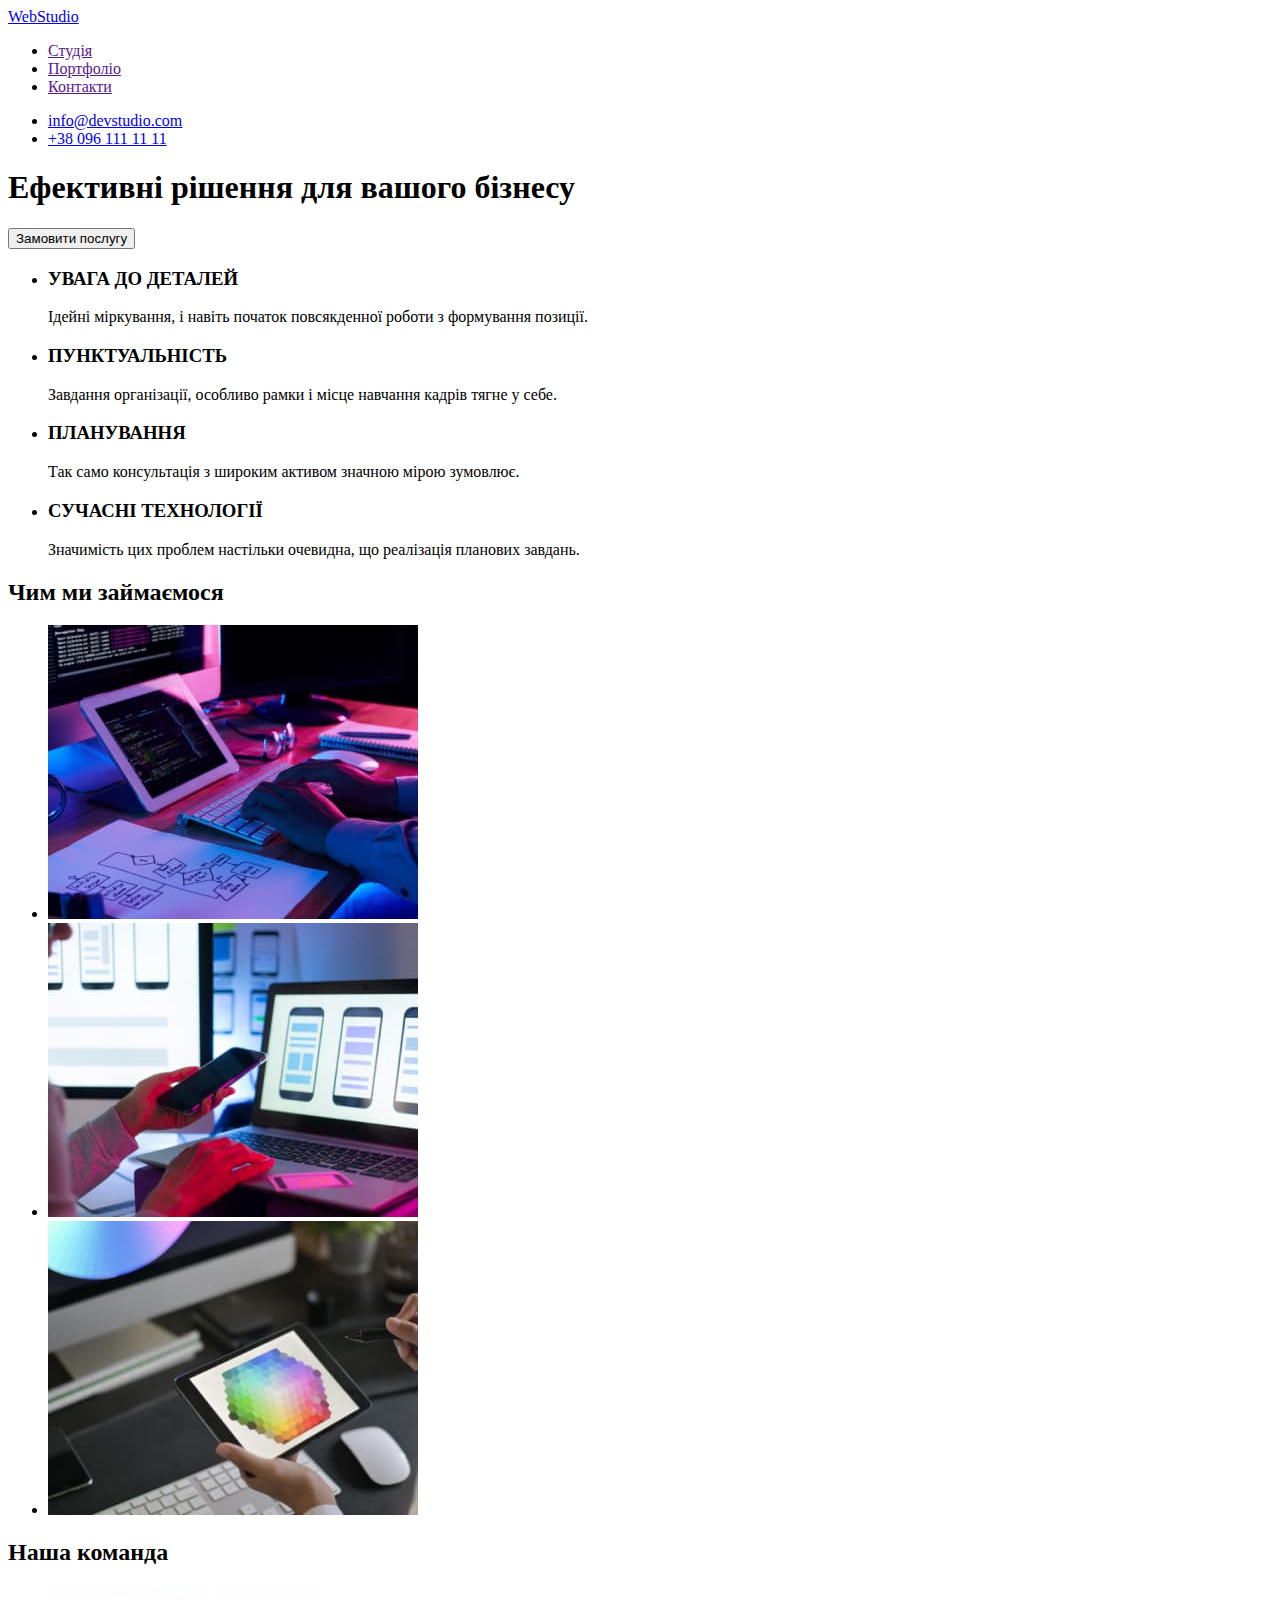
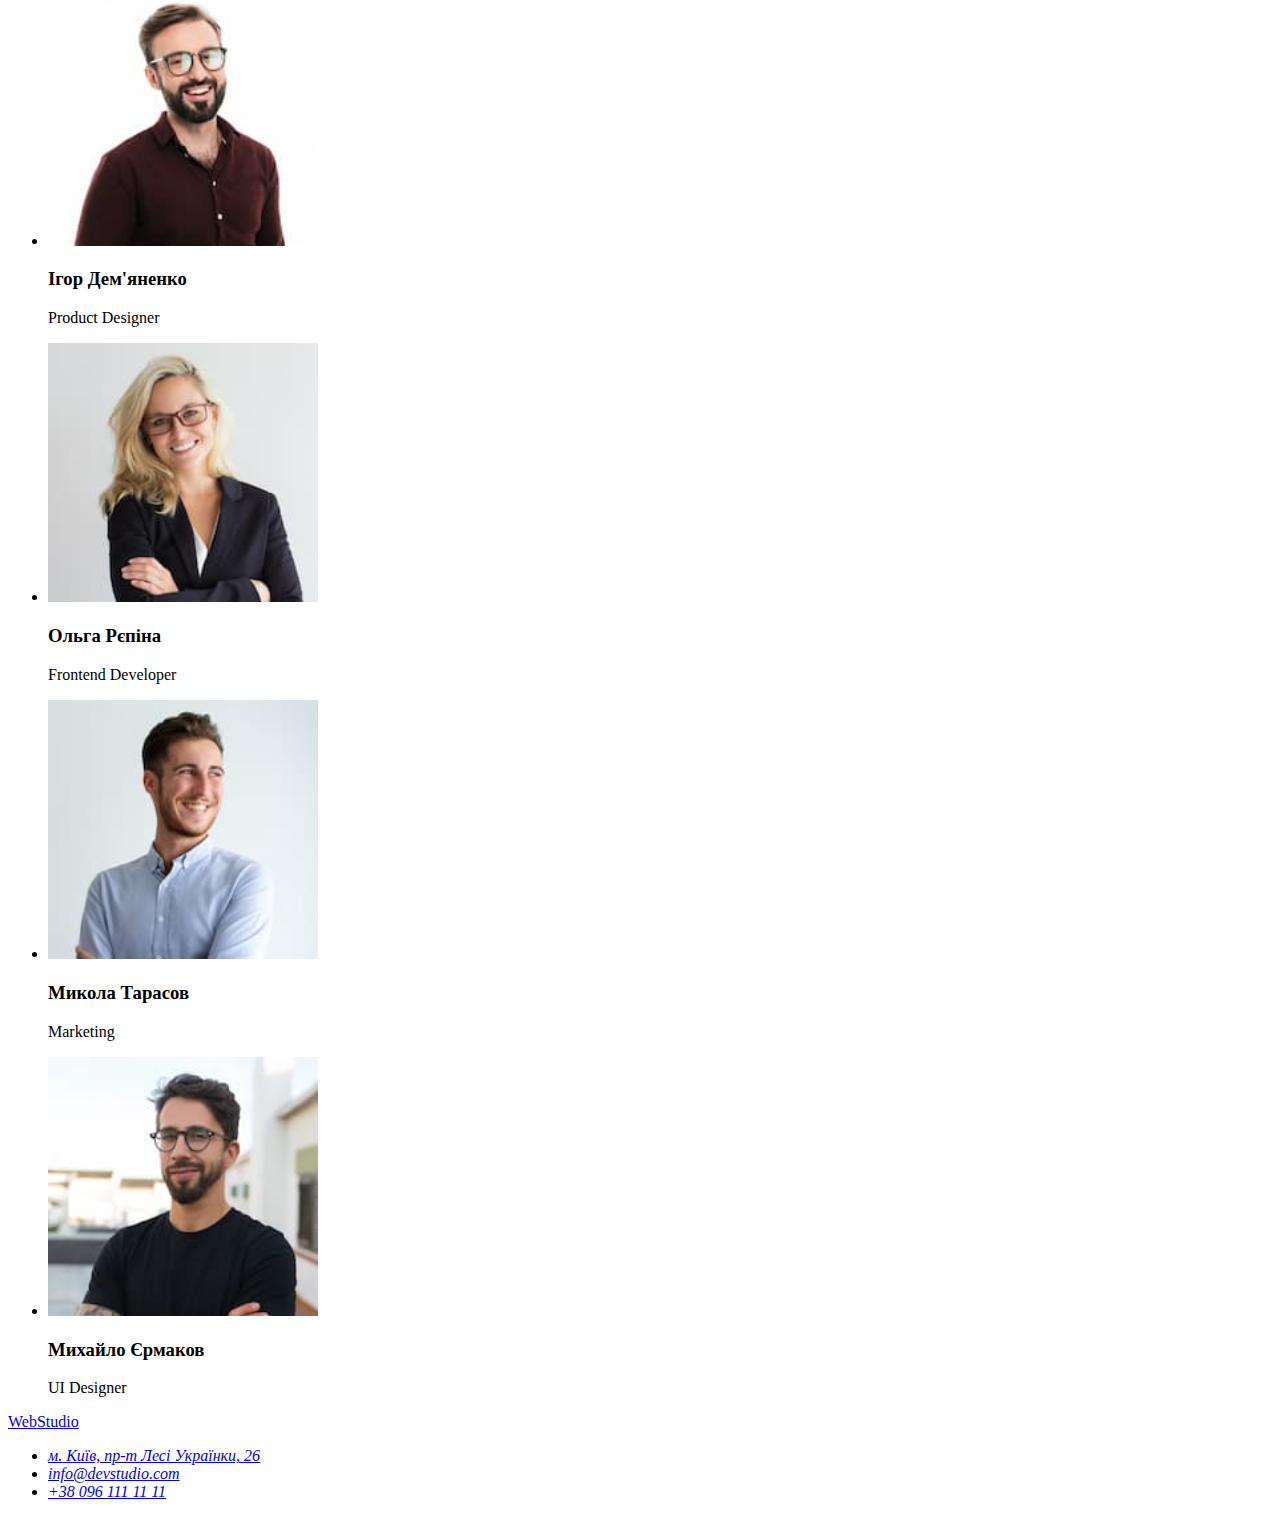
==== index.html @ 149b7e0f "added files" ====
<!DOCTYPE html>
<html lang="uk">
<head>
    <meta charset="UTF-8">
    <meta http-equiv="X-UA-Compatible" content="IE=edge">
    <meta name="viewport" content="width=device-width, initial-scale=1.0">
    <title>Студія</title>
</head>
<body>
<header>
<nav>
        <a href="./index.html"><span>Web</span>Studio</a>
    <ul>
    <li><a href="">Студія</a></li>
    <li><a href="">Портфоліо</a></li>
    <li><a href="">Контакти</a></li>
    </ul>
</nav>
<ul>
  <li><a href="mailto:info@devstudio.com">info@devstudio.com</a></li>
  <li><a href="tel:+380961111111">+38 096 111 11 11</a>
  </ul>
<section>
    <!-- Шапка -->
    <h1>Ефективні рішення для вашого бізнесу</h1>
    <button type="button">Замовити послугу</button>
</section>
</header>
<main>
    <section>
        <!-- Особливості -->
        <h2 hidden>Головне</h2>
    <ul>
        <li>
            <h3>УВАГА ДО ДЕТАЛЕЙ</h3>
            <p>Ідейні міркування, і навіть початок повсякденної роботи з формування позиції.</p>
        </li>
        <li>
            <h3>ПУНКТУАЛЬНІСТЬ</h3>
            <p>Завдання організації, особливо рамки і місце навчання кадрів тягне у себе.</p>
        </li>
        <li>
            <h3>ПЛАНУВАННЯ</h3>
            <p>Так само консультація з широким активом значною мірою зумовлює.</p>
        </li>
        <li>
            <h3>СУЧАСНІ ТЕХНОЛОГІЇ</h3>
            <p>Значимість цих проблем настільки очевидна, що реалізація планових завдань.</p>
        </li>
    </ul>
    </section>
    <section>
        <!-- Чим займаємося -->
        <h2>Чим ми займаємося</h2>
        <ul>
            <li><img src="./images/WhatWedo/box1.jpg" alt="photo1" width="370"></li>
            <li><img src="./images/WhatWedo/box2.jpg" alt="photo2" width="370"></li>
            <li><img src="./images/WhatWedo/box3.jpg" alt="photo3" width="370"></li>
        </ul>
    </section>
    <section>
        <!-- Наша команда -->
        <h2>Наша команда</h2>
        <ul>
            <li>
                <img src="./images/Team/1.jpg" alt="photo 1" width="270">
                <h3>Ігор Дем'яненко</h3>
                <p>Product Designer</p>
            </li>
            <li>
                <img src="./images/Team/2.jpg" alt="photo2" width="270">
                <h3>Ольга Рєпіна</h3>
                <p>Frontend Developer</p>
            </li>
            <li>
                <img src="./images/Team/3.jpg" alt="photo3" width="270">
                <h3>Микола Тарасов</h3>
                <p>Marketing</p>
            </li>
            <li>
                <img src="./images/Team/4.jpg" alt="photo4" width="270">
                <h3>Михайло Єрмаков</h3>
                <p>UI Designer</p>
            </li>
        </ul>
    </section>
</main>
<footer>
    <section>
        <!-- Підвал -->
    <a href="./index.html"><span>Web</span>Studio</a>
    <address>
              <ul>
                <li><a href="https://goo.gl/maps/DitQ5L7CLAvDK1iu7" target="_blank">м. Київ, пр-т Лесі Українки, 26</a></li>
                <li><a href="mailto:info@devstudio.com">info@devstudio.com</a></li>
                <li><a href="tel:+380961111111">+38 096 111 11 11</a></li>
              </ul>
    </address>
</section>
</footer>
</body>
</html>
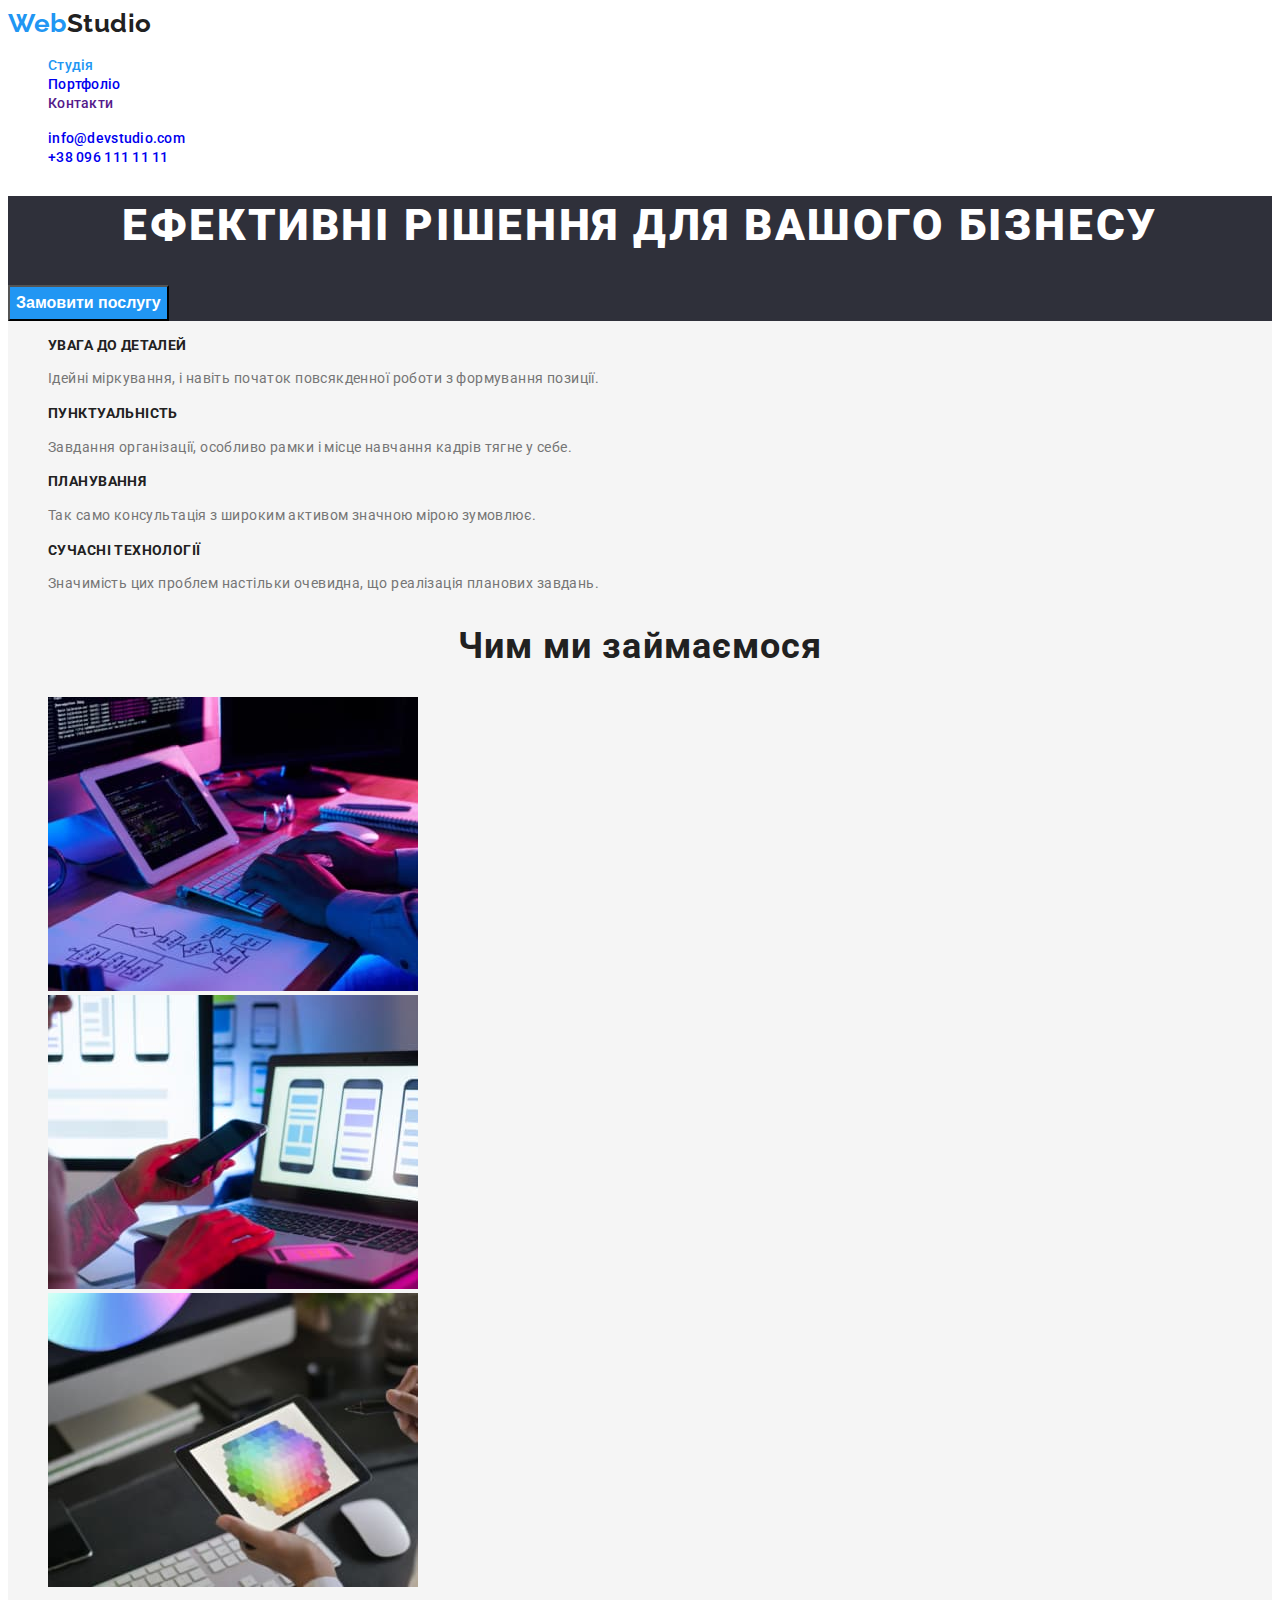
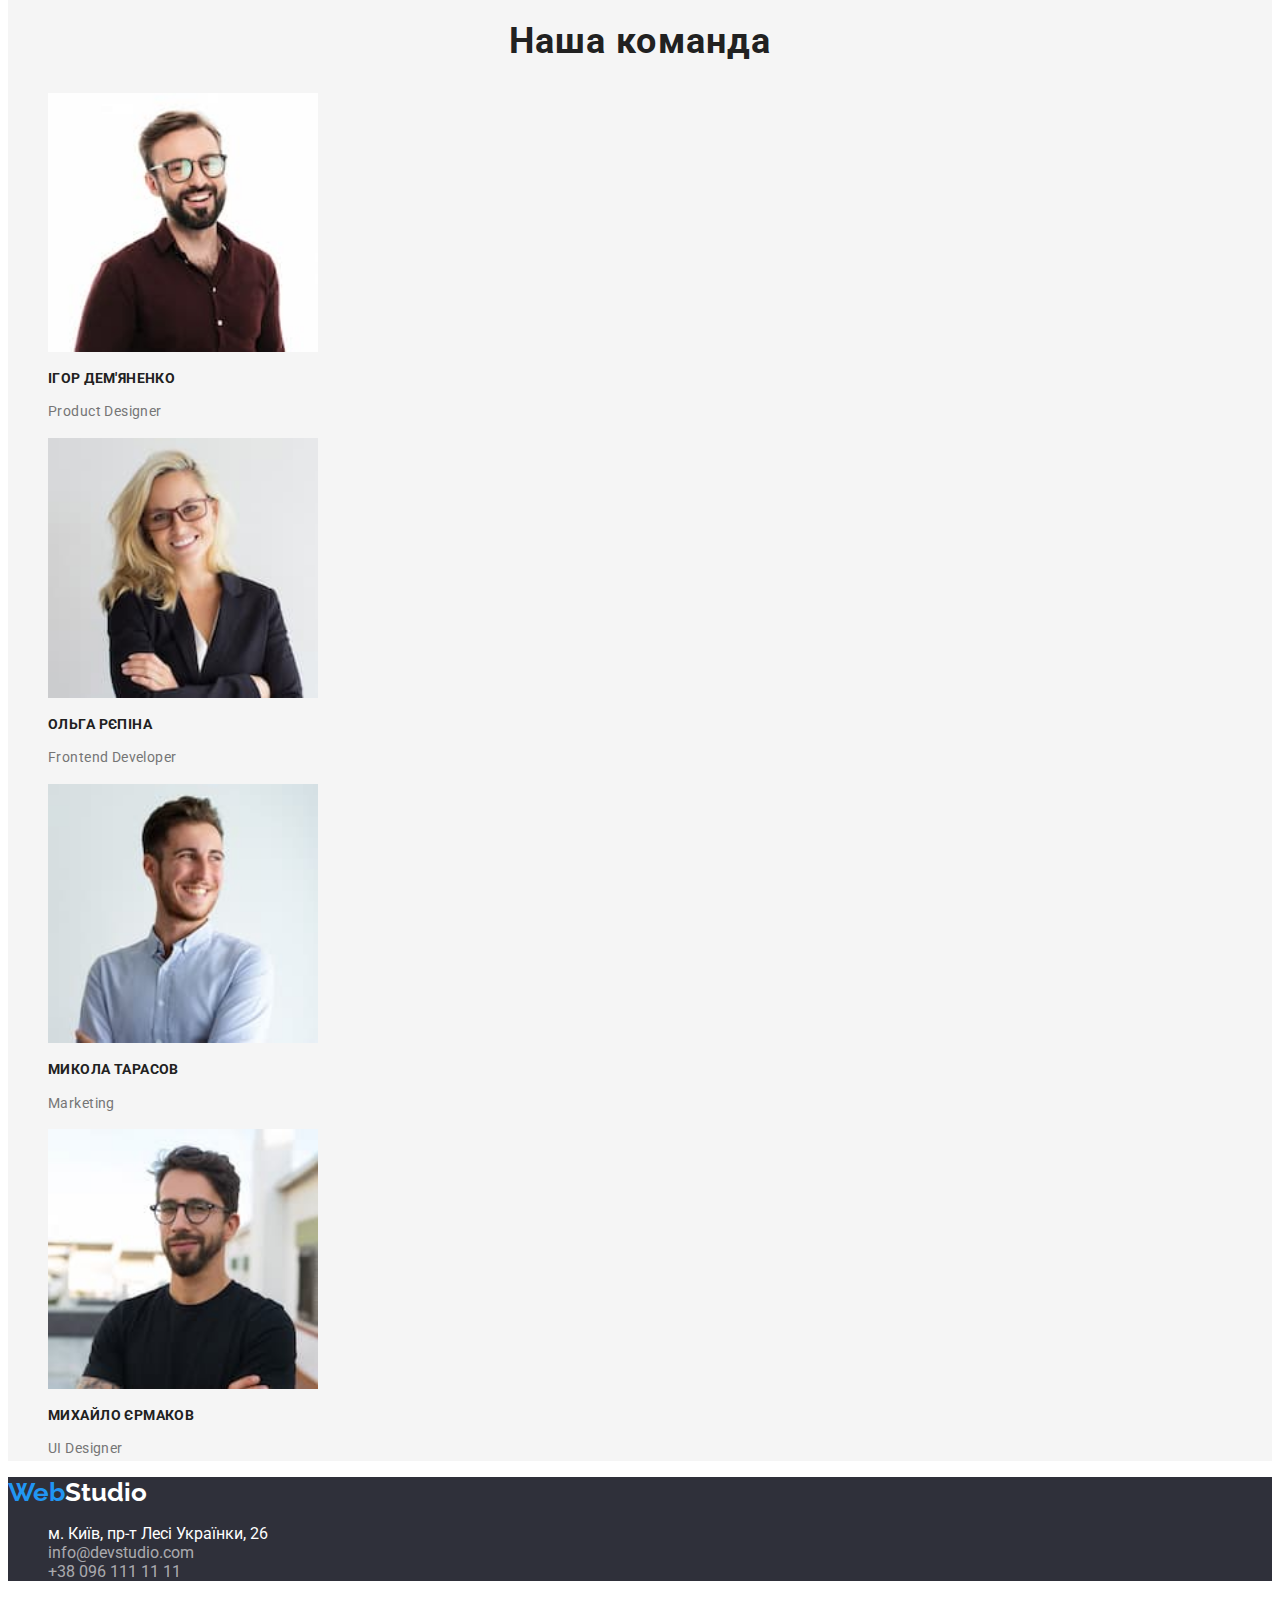
==== commit 103c26fc: "added portfolio and styled" ====
--- a/index.html
+++ b/index.html
@@ -1,102 +1,117 @@
 <!DOCTYPE html>
 <html lang="uk">
-<head>
-    <meta charset="UTF-8">
-    <meta http-equiv="X-UA-Compatible" content="IE=edge">
-    <meta name="viewport" content="width=device-width, initial-scale=1.0">
+  <head>
+    <meta charset="UTF-8" />
+    <meta http-equiv="X-UA-Compatible" content="IE=edge" />
+    <meta name="viewport" content="width=device-width, initial-scale=1.0" />
     <title>Студія</title>
-</head>
-<body>
-<header>
-<nav>
-        <a href="./index.html"><span>Web</span>Studio</a>
-    <ul>
-    <li><a href="">Студія</a></li>
-    <li><a href="">Портфоліо</a></li>
-    <li><a href="">Контакти</a></li>
-    </ul>
-</nav>
-<ul>
-  <li><a href="mailto:info@devstudio.com">info@devstudio.com</a></li>
-  <li><a href="tel:+380961111111">+38 096 111 11 11</a>
-  </ul>
-<section>
-    <!-- Шапка -->
-    <h1>Ефективні рішення для вашого бізнесу</h1>
-    <button type="button">Замовити послугу</button>
-</section>
-</header>
-<main>
-    <section>
+    <link rel="stylesheet" href="./css/styles.css" />
+    <link
+      href="https://fonts.googleapis.com/css2?family=Oleo+Script&family=Raleway:wght@700&family=Roboto:wght@400;500;700;900&display=swap"
+      rel="stylesheet"
+    />
+  </head>
+  <body class="page">
+    <header class="page-header">
+      <nav class="site-nav">
+        <a href="./index.html" class="logo"><span class="logo-blue">Web</span>Studio</a>
+        <ul class="site-nav-list">
+          <li><a href="" class="link current">Студія</a></li>
+          <li><a href="./portfolio.html" class="link">Портфоліо</a></li>
+          <li><a href="" class="link">Контакти</a></li>
+        </ul>
+      </nav>
+      <ul class="auth-nav">
+        <li><a href="mailto:info@devstudio.com" class="link">info@devstudio.com</a></li>
+        <li><a href="tel:+380961111111" class="link">+38 096 111 11 11</a></li>
+      </ul>
+    </header>
+    <main>
+      <section class="hero">
+        <!-- секція-герой -->
+        <h1 class="hero-title">Ефективні рішення для вашого бізнесу</h1>
+        <button type="button" class="btn">Замовити послугу</button>
+      </section>
+      <section>
         <!-- Особливості -->
-        <h2 hidden>Головне</h2>
-    <ul>
-        <li>
-            <h3>УВАГА ДО ДЕТАЛЕЙ</h3>
-            <p>Ідейні міркування, і навіть початок повсякденної роботи з формування позиції.</p>
-        </li>
-        <li>
-            <h3>ПУНКТУАЛЬНІСТЬ</h3>
-            <p>Завдання організації, особливо рамки і місце навчання кадрів тягне у себе.</p>
-        </li>
-        <li>
-            <h3>ПЛАНУВАННЯ</h3>
-            <p>Так само консультація з широким активом значною мірою зумовлює.</p>
-        </li>
-        <li>
-            <h3>СУЧАСНІ ТЕХНОЛОГІЇ</h3>
-            <p>Значимість цих проблем настільки очевидна, що реалізація планових завдань.</p>
-        </li>
-    </ul>
-    </section>
-    <section>
+        <h2 hidden class="visually-hidden">Головна</h2>
+        <ul class="list-tittle-list">
+          <li>
+            <h3 class="list-title">УВАГА ДО ДЕТАЛЕЙ</h3>
+            <p class="main-text">
+              Ідейні міркування, і навіть початок повсякденної роботи з формування позиції.
+            </p>
+          </li>
+          <li>
+            <h3 class="list-title">ПУНКТУАЛЬНІСТЬ</h3>
+            <p class="main-text">
+              Завдання організації, особливо рамки і місце навчання кадрів тягне у себе.
+            </p>
+          </li>
+          <li>
+            <h3 class="list-title">ПЛАНУВАННЯ</h3>
+            <p class="main-text">Так само консультація з широким активом значною мірою зумовлює.</p>
+          </li>
+          <li>
+            <h3 class="list-title">СУЧАСНІ ТЕХНОЛОГІЇ</h3>
+            <p class="main-text">
+              Значимість цих проблем настільки очевидна, що реалізація планових завдань.
+            </p>
+          </li>
+        </ul>
+      </section>
+      <section>
         <!-- Чим займаємося -->
-        <h2>Чим ми займаємося</h2>
+        <h2 class="title">Чим ми займаємося</h2>
         <ul>
-            <li><img src="./images/WhatWedo/box1.jpg" alt="photo1" width="370"></li>
-            <li><img src="./images/WhatWedo/box2.jpg" alt="photo2" width="370"></li>
-            <li><img src="./images/WhatWedo/box3.jpg" alt="photo3" width="370"></li>
+          <li><img src="./images/WhatWedo/box1.jpg" alt="photo1" width="370" /></li>
+          <li><img src="./images/WhatWedo/box2.jpg" alt="photo2" width="370" /></li>
+          <li><img src="./images/WhatWedo/box3.jpg" alt="photo3" width="370" /></li>
         </ul>
-    </section>
-    <section>
+      </section>
+      <section>
         <!-- Наша команда -->
-        <h2>Наша команда</h2>
-        <ul>
+        <h2 class="title">Наша команда</h2>
+        <ul class="list-title-list">
+          <li>
+            <img src="./images/Team/1.jpg" alt="photo 1" width="270" />
+            <h3 class="list-title">Ігор Дем'яненко</h3>
+            <p class="main-text">Product Designer</p>
+          </li>
+          <li>
+            <img src="./images/Team/2.jpg" alt="photo2" width="270" />
+            <h3 class="list-title">Ольга Рєпіна</h3>
+            <p class="main-text">Frontend Developer</p>
+          </li>
+          <li>
+            <img src="./images/Team/3.jpg" alt="photo3" width="270" />
+            <h3 class="list-title">Микола Тарасов</h3>
+            <p class="main-text">Marketing</p>
+          </li>
+          <li>
+            <img src="./images/Team/4.jpg" alt="photo4" width="270" />
+            <h3 class="list-title">Михайло Єрмаков</h3>
+            <p class="main-text">UI Designer</p>
+          </li>
+        </ul>
+      </section>
+    </main>
+    <footer class="footer">
+      <section>
+        <!-- Підвал -->
+        <a href="./index.html" class="logo-footer"><span class="logo-blue">Web</span>Studio</a>
+        <address>
+          <ul class="contacts-list">
             <li>
-                <img src="./images/Team/1.jpg" alt="photo 1" width="270">
-                <h3>Ігор Дем'яненко</h3>
-                <p>Product Designer</p>
+              <a href="https://goo.gl/maps/DitQ5L7CLAvDK1iu7" target="_blank" class="link"
+                >м. Київ, пр-т Лесі Українки, 26</a
+              >
             </li>
-            <li>
-                <img src="./images/Team/2.jpg" alt="photo2" width="270">
-                <h3>Ольга Рєпіна</h3>
-                <p>Frontend Developer</p>
-            </li>
-            <li>
-                <img src="./images/Team/3.jpg" alt="photo3" width="270">
-                <h3>Микола Тарасов</h3>
-                <p>Marketing</p>
-            </li>
-            <li>
-                <img src="./images/Team/4.jpg" alt="photo4" width="270">
-                <h3>Михайло Єрмаков</h3>
-                <p>UI Designer</p>
-            </li>
-        </ul>
-    </section>
-</main>
-<footer>
-    <section>
-        <!-- Підвал -->
-    <a href="./index.html"><span>Web</span>Studio</a>
-    <address>
-              <ul>
-                <li><a href="https://goo.gl/maps/DitQ5L7CLAvDK1iu7" target="_blank">м. Київ, пр-т Лесі Українки, 26</a></li>
-                <li><a href="mailto:info@devstudio.com">info@devstudio.com</a></li>
-                <li><a href="tel:+380961111111">+38 096 111 11 11</a></li>
-              </ul>
-    </address>
-</section>
-</footer>
-</body>
-</html>+            <li><a href="mailto:info@devstudio.com" class="link-to">info@devstudio.com</a></li>
+            <li><a href="tel:+380961111111" class="link-to">+38 096 111 11 11</a></li>
+          </ul>
+        </address>
+      </section>
+    </footer>
+  </body>
+</html>
--- a/css/styles.css
+++ b/css/styles.css
@@ -0,0 +1,162 @@
+:root {
+  --primary-text-color: #757575;
+  --secondary-text-color: #212121;
+  --accent-color: #2196f3;
+  --main-backgroud-color: #f5f5f5;
+  --dark-background-color: #2f303a;
+  --background-color-header: #ffffff;
+  --filters-color: #f5f4fa;
+}
+/*   основний колір тексту  #757575 */
+/* вторинний колір тексту #212121 */
+/* білий #FFFFFF */
+/* акцент #2196F3 */
+
+/* колір шапки #FFFFFF */
+/* основний колір фону #F5F5F5 */
+/* колір фона 1 #F5F4FA */
+/* колір фона 2 #2F303A */
+.page {
+  background-color: var(--main-background-color);
+  font-family: 'Roboto',sans-serif;
+  font-style: normal;
+}
+li {
+  list-style-type: none;
+}
+/* header styles */
+.page .logo,
+.logo-footer {
+  font-family: 'Raleway',sans-serif;
+  font-style: normal;
+  font-weight: 700;
+  font-size: 26px;
+  line-height:1.2;
+}
+.page-header {
+  background-color: var(--background-color-header);
+}
+.logo {
+  color: var(--secondary-text-color);
+}
+.logo-blue {
+  color: var(--accent-color);
+}
+.site-nav a,
+.auth-nav a {
+  text-decoration: none;
+  font-weight: 500;
+  font-size: 14px;
+  line-height: 1.15;
+  letter-spacing: 0.02em;
+}
+.link.current {
+  color: var(--accent-color);
+}
+.link:hover,
+.link:focus {
+  color: var(--accent-color);
+}
+/* hero styles */
+.hero,
+.btn {
+  color: #ffffff;
+  background-color: var(--dark-background-color);
+}
+.hero-title {
+  font-weight: 900;
+  font-size: 44px;
+  line-height: 1.36;
+  text-align: center;
+  letter-spacing: 0.06em;
+  text-transform: uppercase;
+}
+.btn {
+  background-color: var(--accent-color);
+  font-weight: 700;
+  font-size: 16px;
+  line-height: 1.88;
+}
+/* main styles */
+main {
+    background-color: var(--main-backgroud-color);
+}
+.list-title {
+  color: var(--secondary-text-color);
+  font-weight: 700;
+  font-size: 14px;
+  line-height: 1.17;
+  letter-spacing: 0.03em;
+  text-transform: uppercase;
+}
+.portfolio .list-title {
+  font-weight: 700;
+  font-size: 18px;
+  line-height: 2;
+}
+.main-text {
+  color: var(--primary-text-color);
+  font-weight: 400;
+  font-size: 14px;
+  line-height: 1.7;
+  letter-spacing: 0.03em;
+}
+.portfolio .main-text {
+  font-weight: 400;
+  font-size: 16px;
+  line-height: 1.87;
+}
+.title {
+  color: var(--secondary-text-color);
+  font-weight: 700;
+  font-size: 36px;
+  line-height: 1.16;
+  text-align: center;
+  letter-spacing: 0.03em;
+}
+.btn-page {
+  background-color: var(--filters-color);
+  color: var(--secondary-text-color);
+  font-weight: 500;
+  font-size: 16px;
+  line-height: 1.62;
+  font-family: inherit;
+}
+.btn-page:hover,
+.btn-page:focus {
+  background-color: var(--accent-color);
+  color: #ffffff;
+}
+/* footer styles */
+.footer {
+  background-color: var(--dark-background-color);
+}
+.logo-footer {
+  text-decoration: none;
+  color: #ffffff;
+}
+.contacts-list a {
+  color: #ffffff;
+  text-decoration: none;
+  font-style: normal;
+}
+.footer .link-to {
+  color: rgba(255, 255, 255, 0.6);
+  font-style: normal;
+}
+.footer .link-to:hover,
+.footer .link-to:focus {
+  color: var(--accent-color);
+}
+.visually-hidden {
+  position: absolute;
+  white-space: nowrap;
+  width: 1px;
+  height: 1px;
+  overflow: hidden;
+  border: 0;
+  padding: 0;
+  clip: rect(0 0 0 0);
+  clip-path: inset(50%);
+  margin: -1px;
+}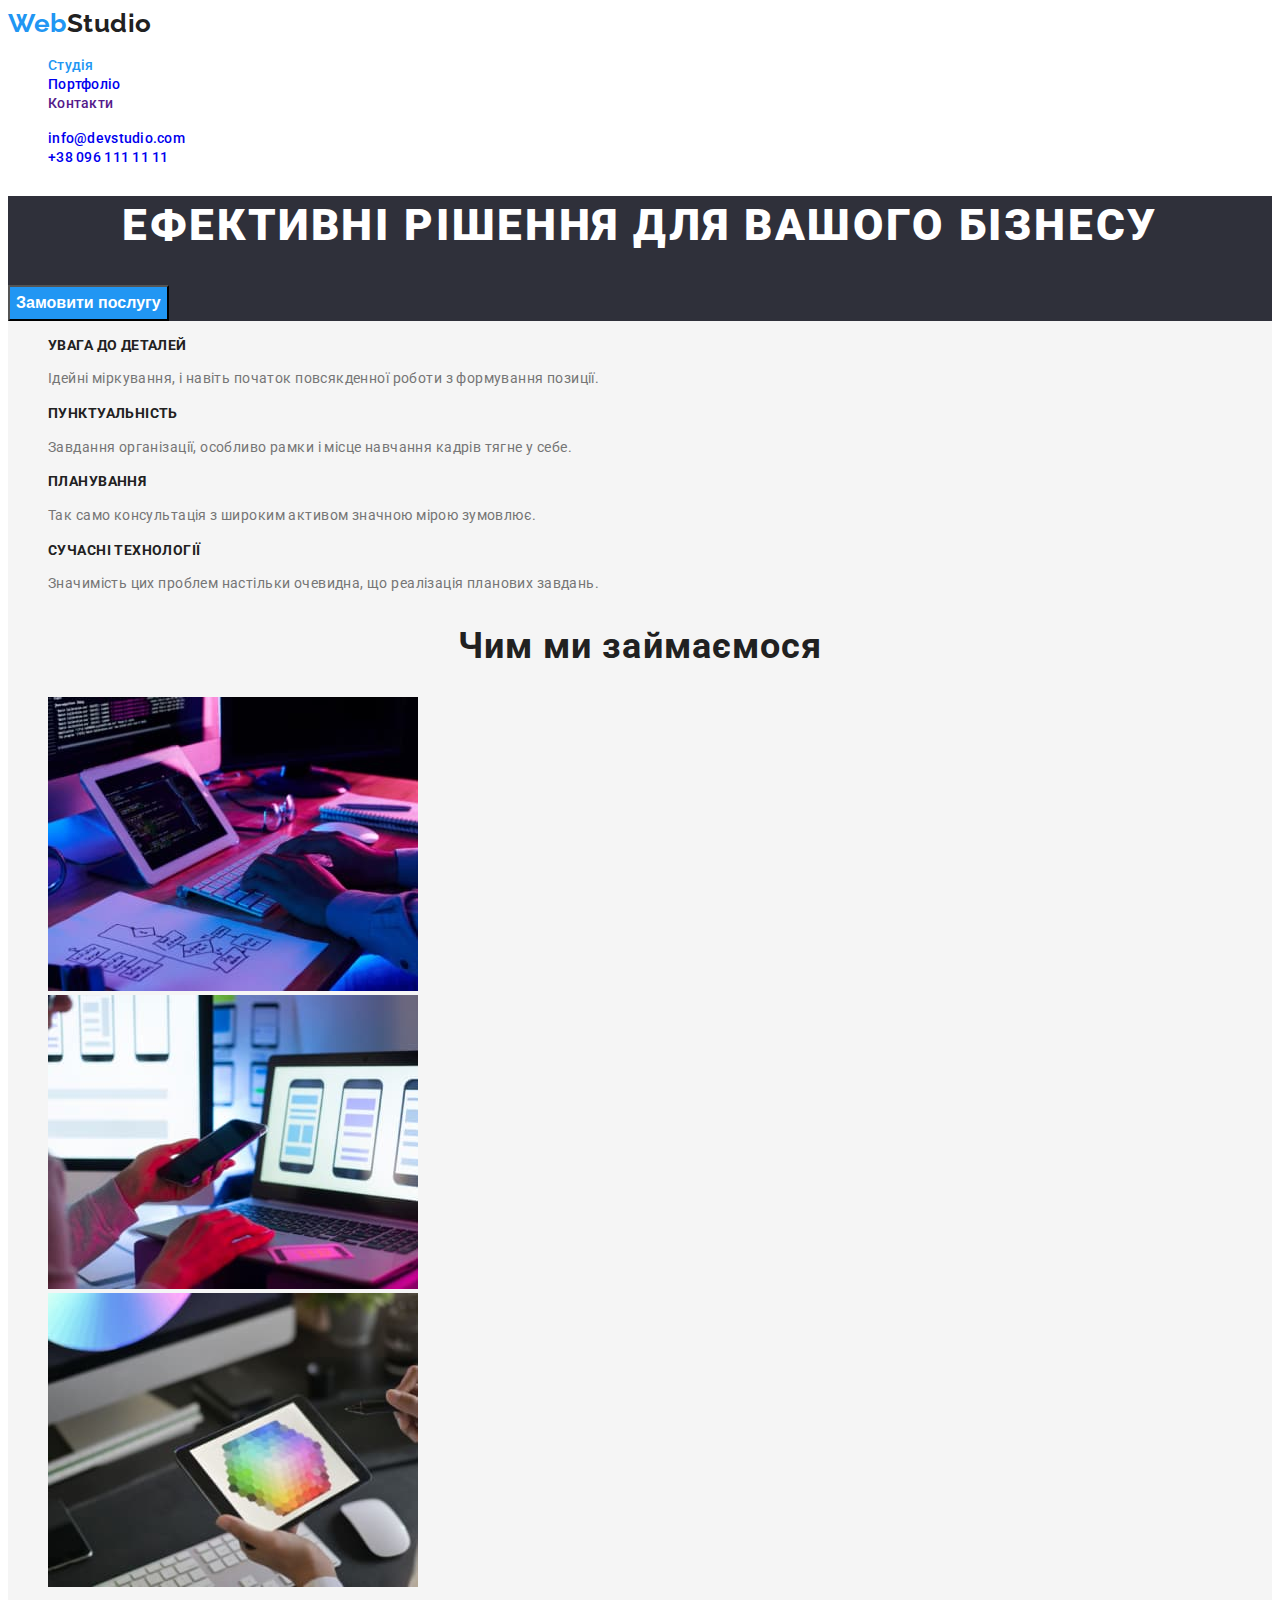
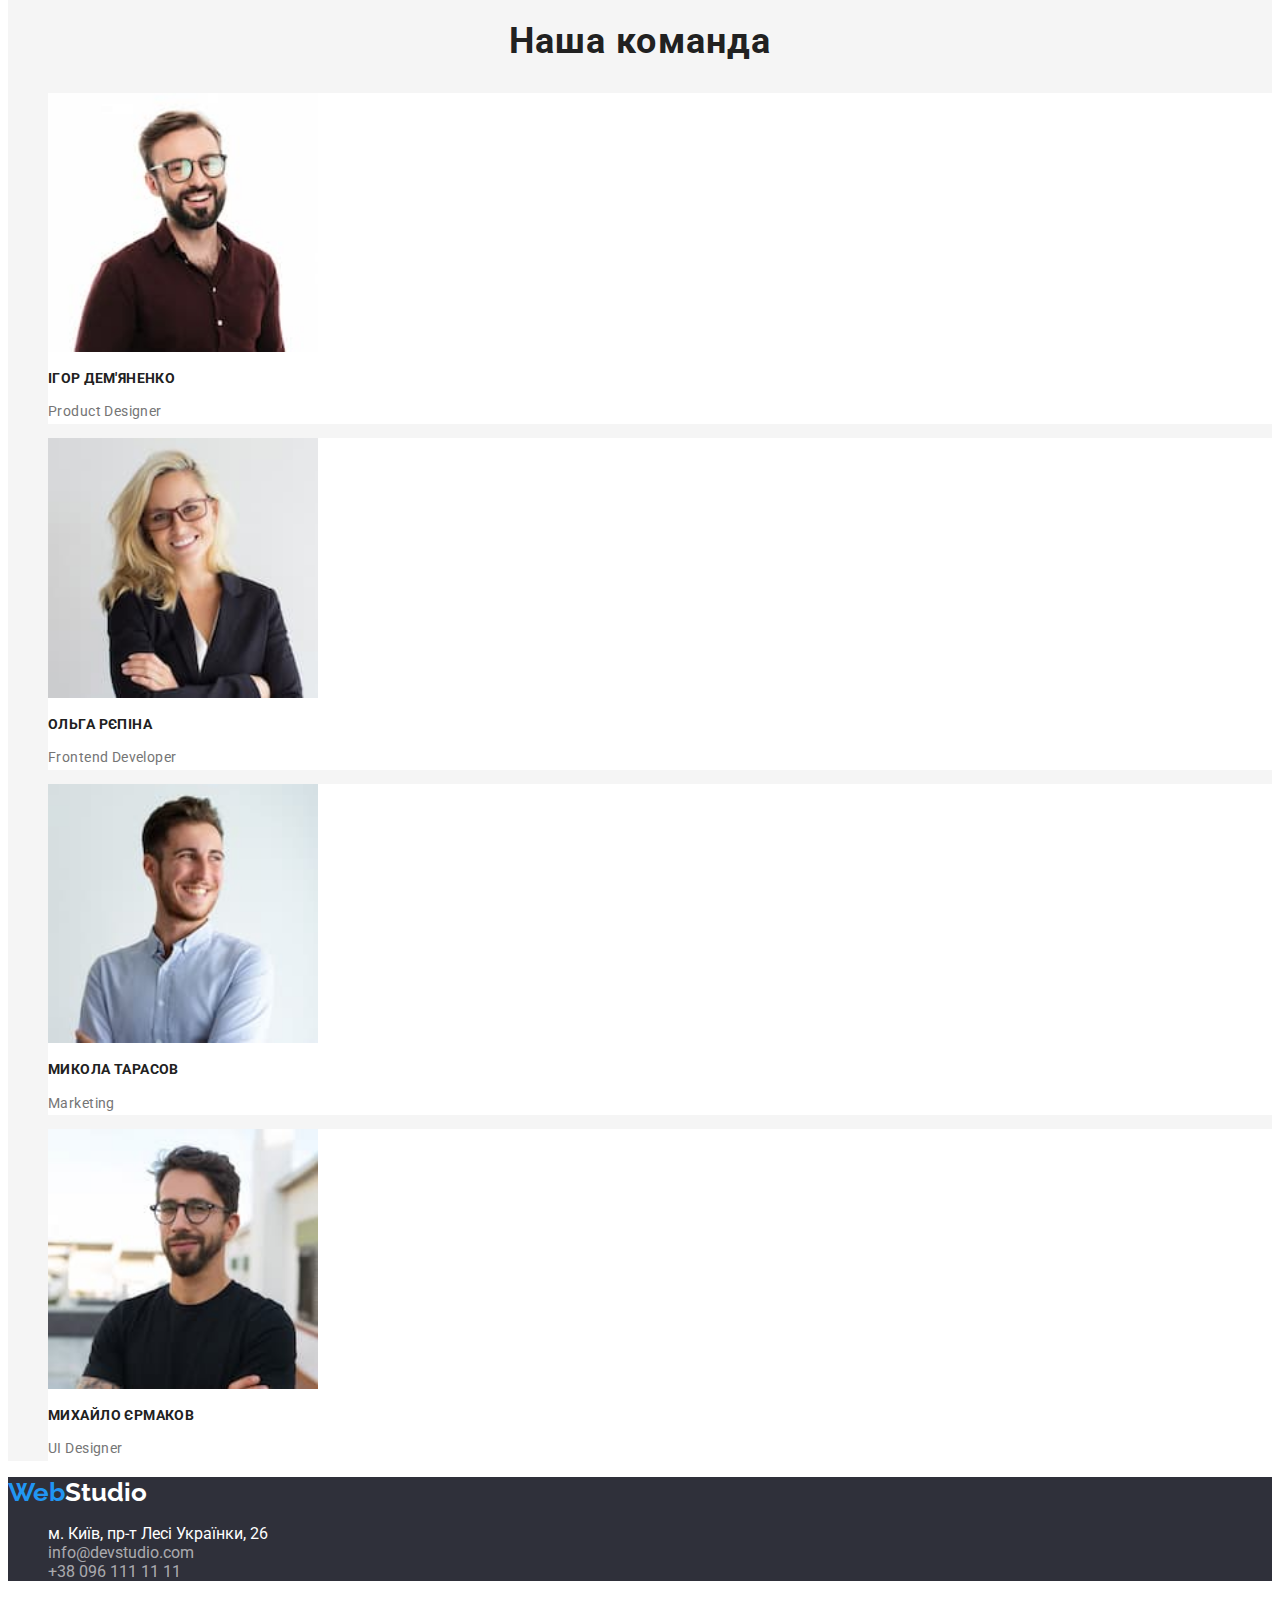
==== commit f6412257: "fixed colors" ====
--- a/index.html
+++ b/index.html
@@ -69,7 +69,7 @@
           <li><img src="./images/WhatWedo/box3.jpg" alt="photo3" width="370" /></li>
         </ul>
       </section>
-      <section>
+      <section class="team-box">
         <!-- Наша команда -->
         <h2 class="title">Наша команда</h2>
         <ul class="list-title-list">
--- a/css/styles.css
+++ b/css/styles.css
@@ -81,6 +81,13 @@
 main {
     background-color: var(--main-backgroud-color);
 }
+.list-title-list li {
+  background-color: #fff;
+}
+section .team-box{
+  background-color: 
+#F5F4FA;
+}
 .list-title {
   color: var(--secondary-text-color);
   font-weight: 700;
@@ -127,6 +134,12 @@
   background-color: var(--accent-color);
   color: #ffffff;
 }
+.buttons-list{ 
+  background-color: #ffffff;
+}
+ .portfolio li {
+  background-color: #eeeeee;
+}
 /* footer styles */
 .footer {
   background-color: var(--dark-background-color);
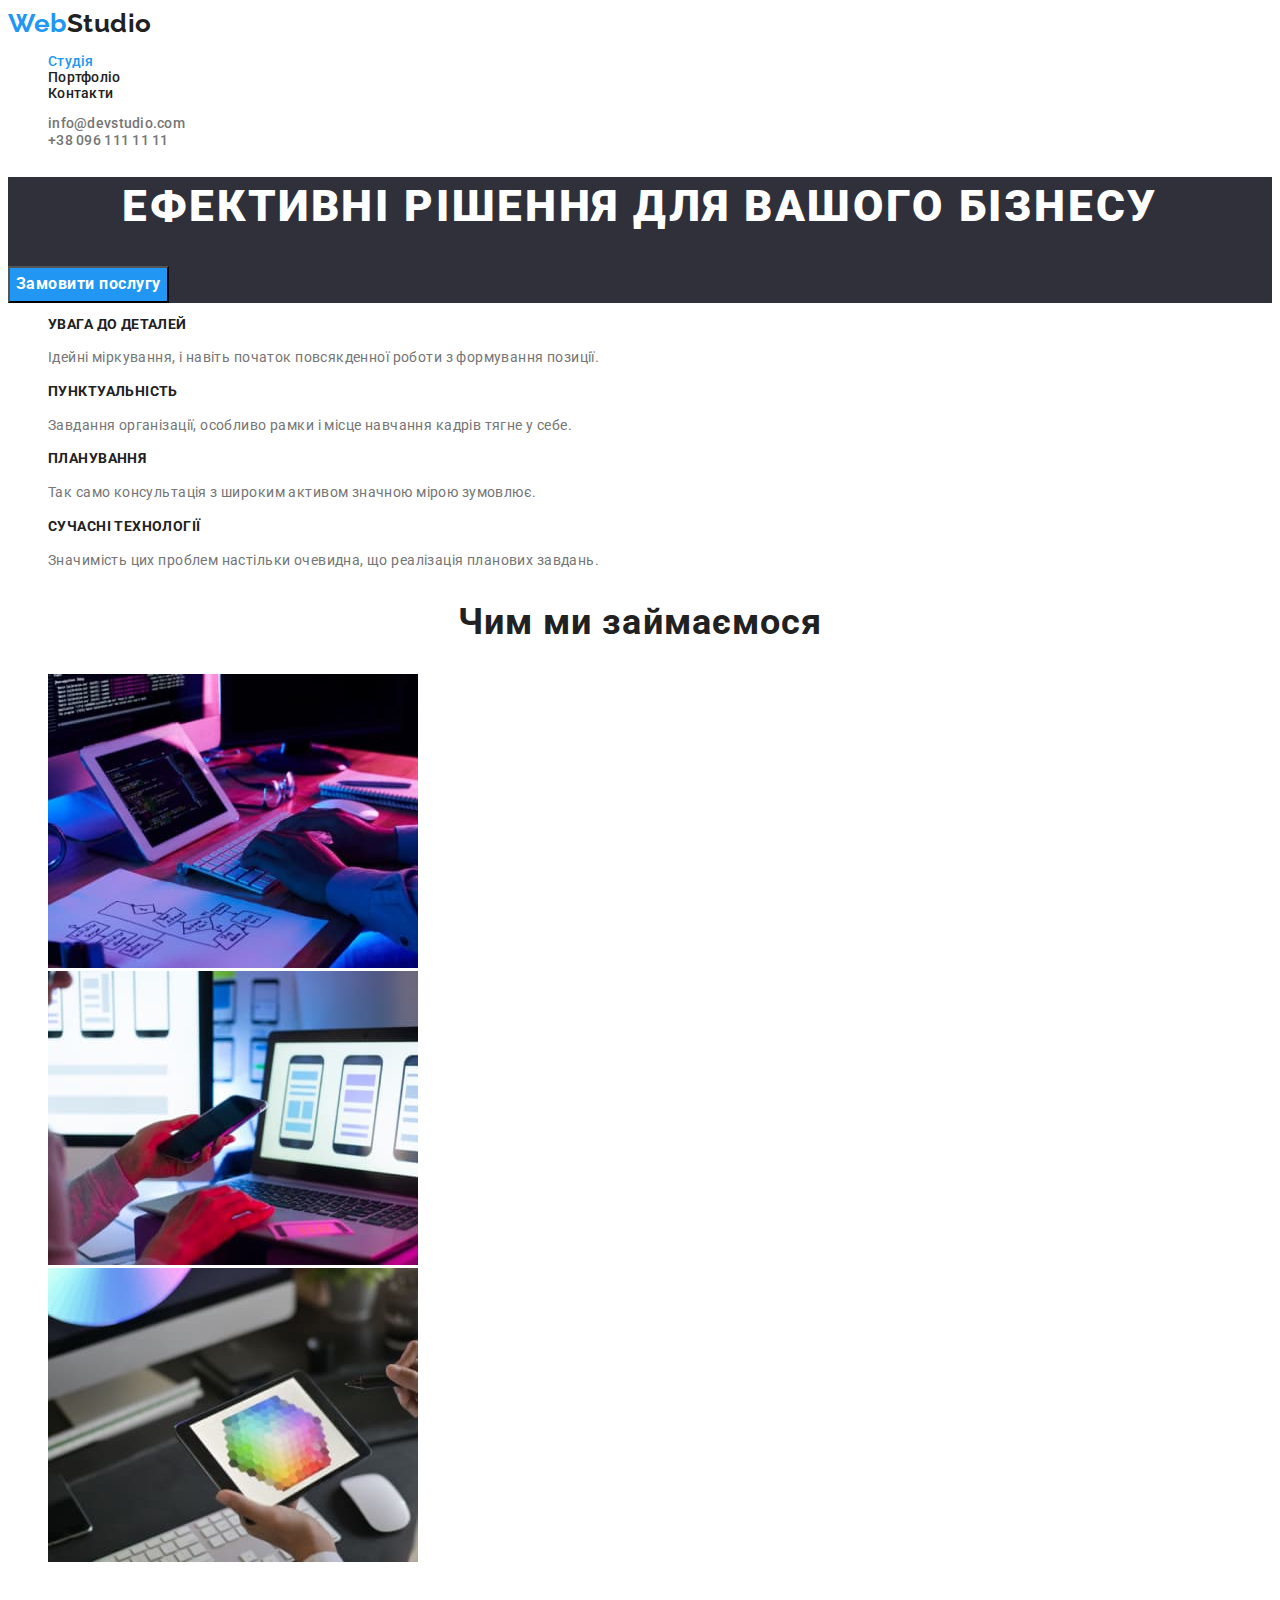
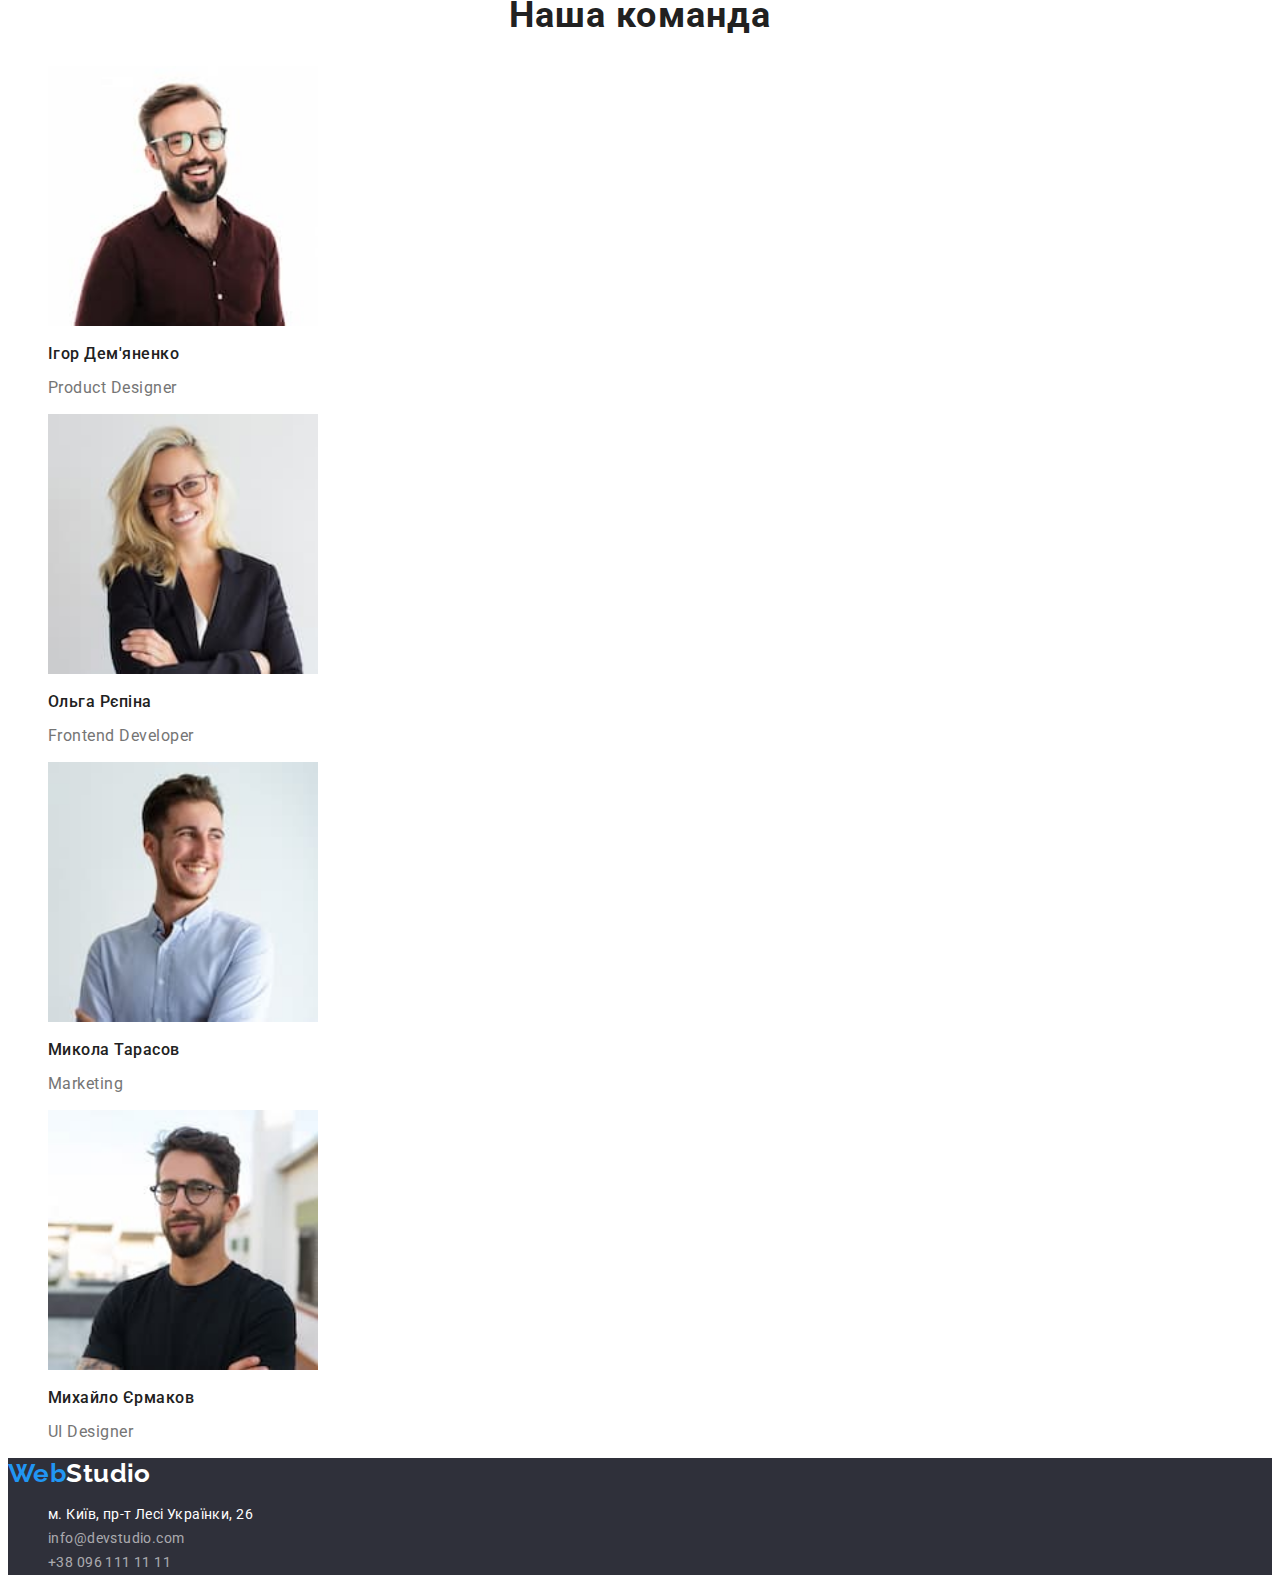
==== commit 08812a11: "fixed CSS" ====
--- a/index.html
+++ b/index.html
@@ -26,7 +26,7 @@
         <li><a href="tel:+380961111111" class="link">+38 096 111 11 11</a></li>
       </ul>
     </header>
-    <main>
+    <main class="main">
       <section class="hero">
         <!-- секція-герой -->
         <h1 class="hero-title">Ефективні рішення для вашого бізнесу</h1>
@@ -34,26 +34,26 @@
       </section>
       <section>
         <!-- Особливості -->
-        <h2 hidden class="visually-hidden">Головна</h2>
-        <ul class="list-tittle-list">
+        <h1 hidden class="visually-hidden">Головна</h1>
+        <ul class="main-list">
           <li>
-            <h3 class="list-title">УВАГА ДО ДЕТАЛЕЙ</h3>
+            <h2 class="list-title">УВАГА ДО ДЕТАЛЕЙ</h2>
             <p class="main-text">
               Ідейні міркування, і навіть початок повсякденної роботи з формування позиції.
             </p>
           </li>
           <li>
-            <h3 class="list-title">ПУНКТУАЛЬНІСТЬ</h3>
+            <h2 class="list-title">ПУНКТУАЛЬНІСТЬ</h2>
             <p class="main-text">
               Завдання організації, особливо рамки і місце навчання кадрів тягне у себе.
             </p>
           </li>
           <li>
-            <h3 class="list-title">ПЛАНУВАННЯ</h3>
+            <h2 class="list-title">ПЛАНУВАННЯ</h2>
             <p class="main-text">Так само консультація з широким активом значною мірою зумовлює.</p>
           </li>
           <li>
-            <h3 class="list-title">СУЧАСНІ ТЕХНОЛОГІЇ</h3>
+            <h2 class="list-title">СУЧАСНІ ТЕХНОЛОГІЇ</h2>
             <p class="main-text">
               Значимість цих проблем настільки очевидна, що реалізація планових завдань.
             </p>
--- a/css/styles.css
+++ b/css/styles.css
@@ -6,6 +6,8 @@
   --dark-background-color: #2f303a;
   --background-color-header: #ffffff;
   --filters-color: #f5f4fa;
+  --addinational-background-color: #eeeeee;
+  --links-color: rgba(255, 255, 255, 0.6);
 }
 /*   основний колір тексту  #757575 */
 /* вторинний колір тексту #212121 */
@@ -18,8 +20,11 @@
 /* колір фона 2 #2F303A */
 .page {
   background-color: var(--main-background-color);
-  font-family: 'Roboto',sans-serif;
-  font-style: normal;
+  font-family: 'Roboto', sans-serif;
+  font-style: normal;
+  font-size: 14px;
+  letter-spacing: 0.03em;
+  color: var(--primary-text-color);
 }
 li {
   list-style-type: none;
@@ -27,11 +32,11 @@
 /* header styles */
 .page .logo,
 .logo-footer {
-  font-family: 'Raleway',sans-serif;
+  font-family: 'Raleway', sans-serif;
   font-style: normal;
   font-weight: 700;
   font-size: 26px;
-  line-height:1.2;
+  line-height: 1.2;
 }
 .page-header {
   background-color: var(--background-color-header);
@@ -50,6 +55,12 @@
   line-height: 1.15;
   letter-spacing: 0.02em;
 }
+.site-nav a {
+  color: var(--secondary-text-color);
+}
+.auth-nav a {
+  color: var(--primary-text-color);
+}
 .link.current {
   color: var(--accent-color);
 }
@@ -60,7 +71,7 @@
 /* hero styles */
 .hero,
 .btn {
-  color: #ffffff;
+  color: var(--background-color-header);
   background-color: var(--dark-background-color);
 }
 .hero-title {
@@ -76,25 +87,30 @@
   font-weight: 700;
   font-size: 16px;
   line-height: 1.88;
+  letter-spacing: 00.03em;
+  font-family: inherit;
 }
 /* main styles */
-main {
-    background-color: var(--main-backgroud-color);
+main .main {
+  background-color: var(--main-backgroud-color);
 }
 .list-title-list li {
-  background-color: #fff;
-}
-section .team-box{
-  background-color: 
-#F5F4FA;
+  background-color: var(--background-color-header);
+}
+section .team-box {
+  background-color: var(--main-backgroud-color);
 }
 .list-title {
   color: var(--secondary-text-color);
-  font-weight: 700;
-  font-size: 14px;
+  font-weight: 500;
+  font-size: 16px;
   line-height: 1.17;
   letter-spacing: 0.03em;
-  text-transform: uppercase;
+}
+.main-list .list-title {
+  font-weight: 700;
+  font-size: 14px;
+  line-height: 1.12;
 }
 .portfolio .list-title {
   font-weight: 700;
@@ -107,6 +123,11 @@
   font-size: 14px;
   line-height: 1.7;
   letter-spacing: 0.03em;
+}
+.team-box .main-text {
+  font-weight: 400;
+  font-size: 16px;
+  line-height: 1.18;
 }
 .portfolio .main-text {
   font-weight: 400;
@@ -132,13 +153,13 @@
 .btn-page:hover,
 .btn-page:focus {
   background-color: var(--accent-color);
-  color: #ffffff;
-}
-.buttons-list{ 
-  background-color: #ffffff;
-}
- .portfolio li {
-  background-color: #eeeeee;
+  color: var(--background-color-header);
+}
+.buttons-list {
+  background-color: var(--background-color-header);
+}
+.portfolio li {
+  background-color: var(--addinational-background-color);
 }
 /* footer styles */
 .footer {
@@ -146,16 +167,24 @@
 }
 .logo-footer {
   text-decoration: none;
-  color: #ffffff;
+  color: var(--background-color-header);
 }
 .contacts-list a {
-  color: #ffffff;
+  color: var(--background-color-header);
   text-decoration: none;
   font-style: normal;
 }
 .footer .link-to {
-  color: rgba(255, 255, 255, 0.6);
-  font-style: normal;
+  color: var(--links-color);
+  font-style: normal;
+  font-weight: 400;
+  font-size: 14px;
+  line-height: 1.71;
+}
+.footer .link {
+  font-weight: 400;
+  font-size: 14px;
+  line-height: 1.71;
 }
 .footer .link-to:hover,
 .footer .link-to:focus {
@@ -172,4 +201,4 @@
   clip: rect(0 0 0 0);
   clip-path: inset(50%);
   margin: -1px;
-}+}
